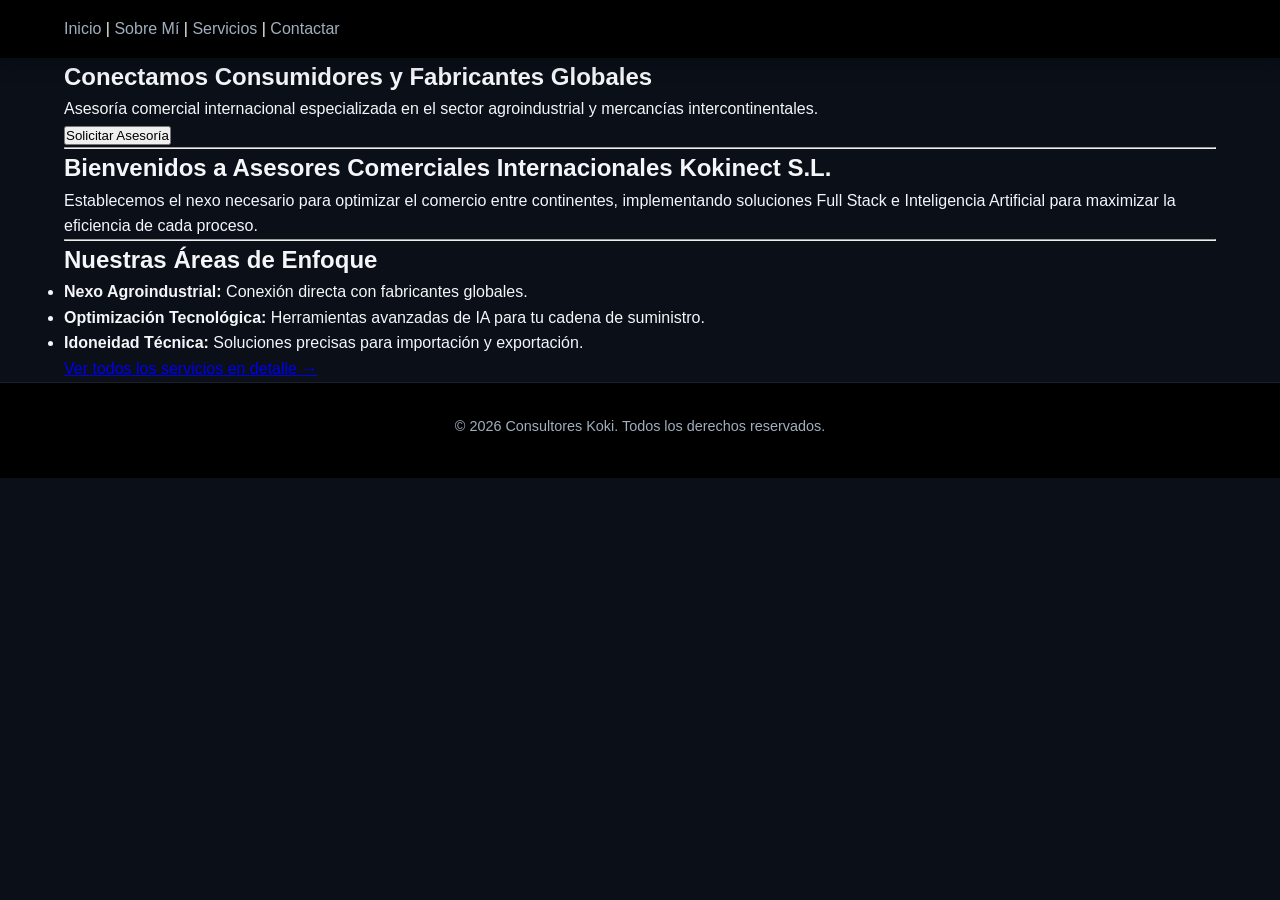
==== index.html @ 663241cb "Feat: Estructura inicial unificada en modo oscuro de Kokinect S.L." ====
<!DOCTYPE html>
<html lang="es">
<head>
    <meta charset="UTF-8">
    <title>Kokinect S.L. | Asesores Comerciales Internacionales</title>
    
    <link rel="stylesheet" href="styles.css">
</head>
<body>

    <header>
        <nav>
            <a href="index.html">Inicio</a> | 
            <a href="sobre-mi.html">Sobre Mí</a> | 
            <a href="servicios.html">Servicios</a> | 
            <a href="contacto.html">Contactar</a>
        </nav>
    </header>

    <main>
        <section class="hero">
            <h1>Conectamos Consumidores y Fabricantes Globales</h1>
            <p>Asesoría comercial internacional especializada en el sector agroindustrial y mercancías intercontinentales.</p>
            <a href="contacto.html"><button>Solicitar Asesoría</button></a>
        </section>



        <hr>

        <section class="presentacion">
            <h2>Bienvenidos a Asesores Comerciales Internacionales Kokinect S.L.</h2>
            <p>Establecemos el nexo necesario para optimizar el comercio entre continentes, implementando soluciones Full Stack e Inteligencia Artificial para maximizar la eficiencia de cada proceso.</p>
        </section>

        <hr>

        <section class="servicios-avance">
            <h2>Nuestras Áreas de Enfoque</h2>
            <ul>
                <li><strong>Nexo Agroindustrial:</strong> Conexión directa con fabricantes globales.</li>
                <li><strong>Optimización Tecnológica:</strong> Herramientas avanzadas de IA para tu cadena de suministro.</li>
                <li><strong>Idoneidad Técnica:</strong> Soluciones precisas para importación y exportación.</li>
            </ul>
            <p><a href="servicios.html">Ver todos los servicios en detalle &rarr;</a></p>
        </section>
    </main>

    <footer>
        <p>&copy; 2026 Consultores Koki. Todos los derechos reservados.</p>
    </footer>

</body>
</html>
---- styles.css ----
/* ==========================================================================
   1. VARIABLES Y CONFIGURACIÓN GENERAL
   ========================================================================== */
:root {
    --bg-dark: #0a0f18;       /* Fondo general oscuro y moderno */
    --bg-header: #000000;     /* Negro puro para integrar tu logo perfectamente */
    --primary-blue: #0f2c59;  /* Azul marino corporativo */
    --accent-gold: #c5a850;   /* Dorado/Verde oliva para destacar elementos */
    --accent-green: #5b7c54;  /* Verde agro para detalles */
    --text-light: #f4f6f9;    /* Texto claro principal */
    --text-muted: #a0aec0;    /* Texto secundario suavizado */
    --font-main: 'Segoe UI', Tahoma, Geneva, Verdana, sans-serif;
}

* {
    margin: 0;
    padding: 0;
    box-sizing: border-box;
}

html {
    scroll-behavior: smooth; /* Desplazamiento suave al cliquear el menú */
}

body {
    font-family: var(--font-main);
    background-color: var(--bg-dark);
    color: var(--text-light);
    line-height: 1.6;
}

/* ==========================================================================
   2. CABECERA (HEADER) Y NAVEGACIÓN
   ========================================================================== */
header {
    background-color: var(--bg-header);
    display: flex;
    justify-content: space-between;
    align-items: center;
    padding: 1rem 5%;
    position: sticky;
    top: 0;
    z-index: 1000;
    box-shadow: 0 4px 20px rgba(0, 0, 0, 0.3);
}

.logo-container {
    display: flex;
    align-items: center;
    gap: 12px;
}

.logo-img {
    height: 55px;
    width: auto;
    object-fit: contain;
    margin-top: 5px;    /* Lo baja un cachito para centrarlo verticalmente */
    margin-left: 15px;  /* Despega el recuadro blanco del borde de la pantalla */
    border-radius: 4px; /* Opcional: redondea apenas las esquinas del cuadro blanco */
}

.brand-name {
    font-size: 1.5rem;
    font-weight: bold;
    letter-spacing: 1px;
    color: var(--text-light);
}

nav ul {
    display: flex;
    list-style: none;
    align-items: center;
    gap: 2rem;
}

nav a {
    color: var(--text-muted);
    text-decoration: none;
    font-weight: 500;
    transition: color 0.3s ease;
}

nav a:hover {
    color: var(--accent-gold);
}

/* Botón destacado en el menú */
.btn-nav {
    background-color: transparent;
    border: 2px solid var(--accent-gold);
    color: var(--accent-gold) !important;
    padding: 0.5rem 1.2rem;
    border-radius: 4px;
    transition: all 0.3s ease !important;
}

.btn-nav:hover {
    background-color: var(--accent-gold);
    color: var(--bg-header) !important;
}

/* ==========================================================================
   3. SECCIÓN HERO (INICIO)
   ========================================================================== */
.hero-section {
    min-height: 80vh;
    display: flex;
    align-items: center;
    justify-content: center;
    text-align: center;
    padding: 0 10%;
    background: linear-gradient(135deg, var(--bg-dark) 0%, var(--primary-blue) 100%);
}

.hero-content h1 {
    font-size: 2.8rem;
    margin-bottom: 1.5rem;
    color: var(--text-light);
}

.hero-content p {
    font-size: 1.2rem;
    color: var(--text-muted);
    max-width: 800px;
    margin: 0 auto 2.5rem auto;
}

.btn-primary {
    display: inline-block;
    background-color: var(--accent-gold);
    color: var(--bg-header);
    text-decoration: none;
    padding: 0.8rem 2rem;
    font-weight: bold;
    border-radius: 4px;
    transition: background-color 0.3s ease, transform 0.2s ease;
}

.btn-primary:hover {
    background-color: #dfbe5e;
    transform: translateY(-2px);
}

/* ==========================================================================
   4. SECCIÓN SERVICIOS (GRID)
   ========================================================================== */
.services-section {
    padding: 5rem 10%;
    background-color: #0f1622;
    text-align: center;
}

.services-section h2 {
    font-size: 2.2rem;
    margin-bottom: 3rem;
    position: relative;
}

.services-section h2::after {
    content: '';
    display: block;
    width: 60px;
    height: 3px;
    background-color: var(--accent-green);
    margin: 10px auto 0 auto;
}

.services-grid {
    display: grid;
    grid-template-columns: repeat(auto-fit, minmax(280px, 1fr));
    gap: 2.5rem;
}

.service-card {
    background-color: var(--bg-dark);
    padding: 2.5rem 1.8rem;
    border-radius: 8px;
    border-top: 4px solid var(--accent-green);
    transition: transform 0.3s ease, box-shadow 0.3s ease;
}

.service-card:hover {
    transform: translateY(-5px);
    box-shadow: 0 10px 20px rgba(0,0,0,0.4);
}

.service-card h3 {
    margin-bottom: 1rem;
    color: var(--text-light);
}

.service-card p {
    color: var(--text-muted);
    font-size: 0.95rem;
}

/* ==========================================================================
   5. SECCIÓN SOBRE MÍ
   ========================================================================== */
.about-section {
    padding: 5rem 10%;
    background: linear-gradient(135deg, var(--primary-blue) 0%, var(--bg-dark) 100%);
    text-align: center;
}

.about-container {
    max-width: 800px;
    margin: 0 auto;
}

.about-container h2 {
    font-size: 2.2rem;
    margin-bottom: 1.5rem;
}

.about-container p {
    color: var(--text-muted);
    margin-bottom: 1.5rem;
    font-size: 1.1rem;
}

/* ==========================================================================
   6. SECCIÓN CONTACTO (FORMULARIO)
   ========================================================================== */
.contact-section {
    padding: 5rem 10%;
    background-color: #0f1622;
    text-align: center;
}

.contact-section h2 {
    font-size: 2.2rem;
    margin-bottom: 1rem;
}

.contact-section > p {
    color: var(--text-muted);
    margin-bottom: 3rem;
}

.contact-form {
    max-width: 600px;
    margin: 0 auto;
    text-align: left;
    background-color: var(--bg-dark);
    padding: 2.5rem;
    border-radius: 8px;
    box-shadow: 0 4px 15px rgba(0,0,0,0.2);
}

.form-group {
    margin-bottom: 1.5rem;
}

.form-group label {
    display: block;
    margin-bottom: 0.5rem;
    color: var(--text-light);
    font-weight: 500;
}

.form-group input,
.form-group select,
.form-group textarea {
    width: 100%;
    padding: 0.8rem;
    background-color: #172030;
    border: 1px solid #2d3748;
    border-radius: 4px;
    color: var(--text-light);
    font-family: var(--font-main);
    font-size: 1rem;
    transition: border-color 0.3s ease;
}

.form-group input:focus,
.form-group select:focus,
.form-group textarea:focus {
    outline: none;
    border-color: var(--accent-gold);
}

.btn-submit {
    width: 100%;
    background-color: var(--accent-gold);
    color: var(--bg-header);
    border: none;
    padding: 1rem;
    font-size: 1.1rem;
    font-weight: bold;
    border-radius: 4px;
    cursor: pointer;
    transition: background-color 0.3s ease;
}

.btn-submit:hover {
    background-color: #dfbe5e;
}

/* ==========================================================================
   7. FOOTER
   ========================================================================== */
footer {
    background-color: var(--bg-header);
    padding: 2rem;
    text-align: center;
    border-top: 1px solid #1a202c;
}

footer p {
    color: var(--text-muted);
    font-size: 0.9rem;
    margin-bottom: 0.5rem;
}

/* ==========================================================================
   AGREGADO AL FINAL DEL ARCHIVO: Estilos para el campo de adjuntar archivo 
   ========================================================================== */
.file-upload-wrapper {
    background-color: #1a2436; 
    border: 1px dashed var(--text-muted); 
    padding: 15px;
    border-radius: 6px;
    text-align: center;
    margin-top: 5px;
}

#plano-imagen {
    color: var(--text-light);
    font-family: var(--font-main);
    cursor: pointer;
}

.help-text {
    display: block;
    color: #8b9bb4;
    font-size: 0.8rem;
    margin-top: 8px;
}

/* Asegura que el cuadro de descripción combine con el nuevo diseño ancho */
textarea {
    width: 100%;
    padding: 12px;
    background-color: #1a2436; /* Mismo fondo oscuro de los otros campos */
    border: 1px solid #3a4b68; /* Borde sutil */
    border-radius: 6px;
    color: var(--text-light);
    font-family: var(--font-main);
    resize: vertical; /* Permite al usuario estirarlo solo hacia abajo si necesita más espacio */
}

textarea::placeholder {
    color: #8b9bb4; /* Color suave para el texto de sugerencia */
}

/* Esto centra el contenido principal y le da un ancho cómodo */
main {
    width: 90%;       /* Ocupa casi todo el ancho */
    max-width: 1200px; /* Pero no se deforma en pantallas gigantes */
    margin: 0 auto;
}
/* Opcional: Para que el formulario no ocupe todo el ancho si no querés */
form {
    display: flex;
    flex-direction: column;
    gap: 20px; /* Separa un poco los campos entre sí */
}
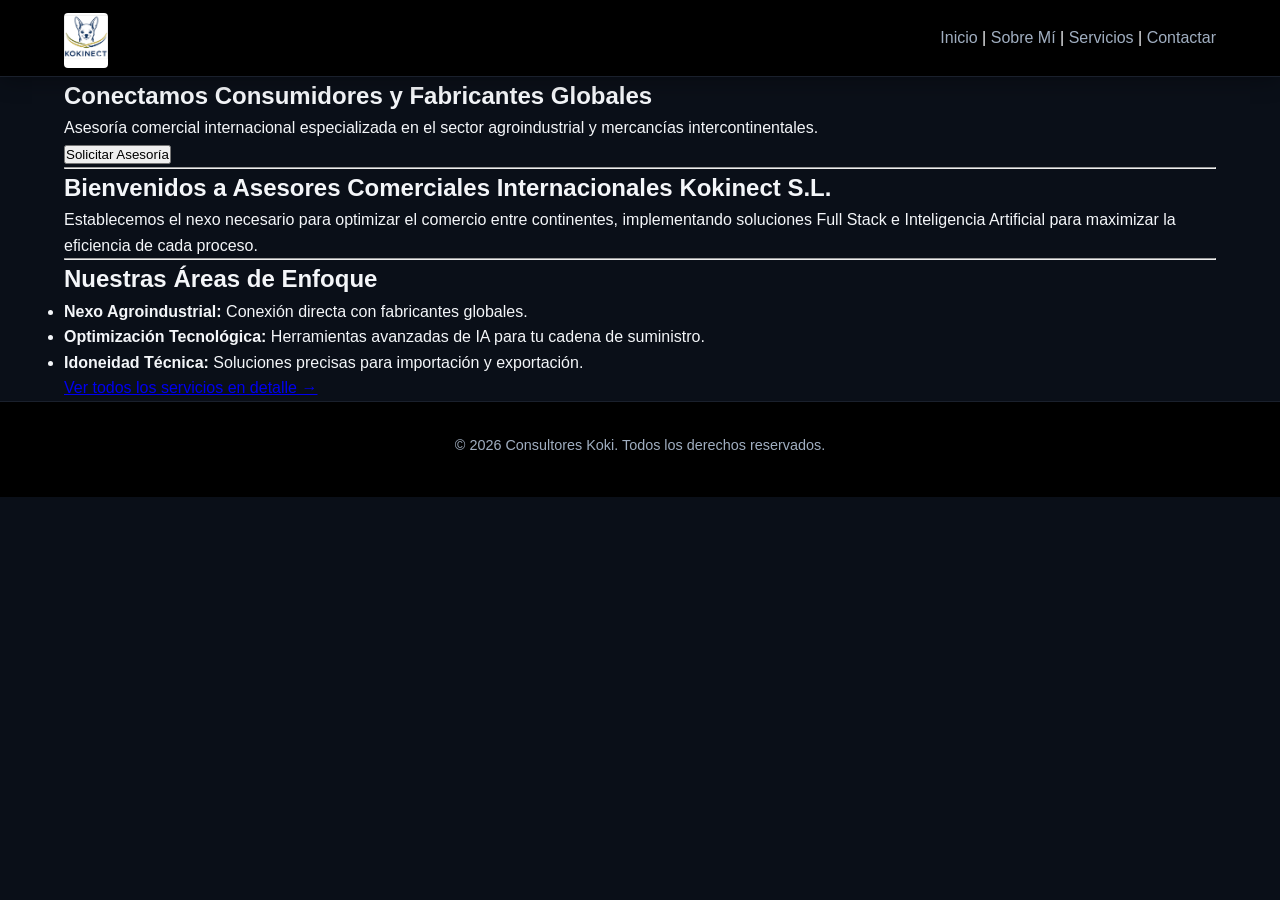
==== commit eb827215: "UI: Limpieza de CSS repetido y ajuste personalizado de espacios" ====
--- a/index.html
+++ b/index.html
@@ -8,13 +8,17 @@
 </head>
 <body>
 
-    <header>
-        <nav>
-            <a href="index.html">Inicio</a> | 
-            <a href="sobre-mi.html">Sobre Mí</a> | 
-            <a href="servicios.html">Servicios</a> | 
-            <a href="contacto.html">Contactar</a>
-        </nav>
+   <header>
+        <div class="header-container">
+            <img src="assets/logo-koki.png" alt="Logo Kokinect S.L." class="logo-corporativo">
+            
+            <nav>
+                <a href="index.html">Inicio</a> | 
+                <a href="sobre-mi.html">Sobre Mí</a> | 
+                <a href="servicios.html">Servicios</a> | 
+                <a href="contacto.html">Contactar</a>
+            </nav>
+        </div>
     </header>
 
     <main>
--- a/styles.css
+++ b/styles.css
@@ -34,43 +34,36 @@
    ========================================================================== */
 header {
     background-color: var(--bg-header);
-    display: flex;
-    justify-content: space-between;
-    align-items: center;
-    padding: 1rem 5%;
     position: sticky;
     top: 0;
     z-index: 1000;
     box-shadow: 0 4px 20px rgba(0, 0, 0, 0.3);
-}
-
-.logo-container {
+    border-bottom: 1px solid #1a202c; /* Línea sutil premium abajo */
+}
+
+/* ESTO CORRIGE EL AIRE: Empuja el logo a la izquierda y el menú a la derecha */
+.header-container {
     display: flex;
+    justify-content: space-between; 
     align-items: center;
-    gap: 12px;
-}
-
-.logo-img {
-    height: 55px;
+    padding: 0.5rem 5%; /* Dale "aire" a los costados */
+    width: 100%;
+}
+
+/* Control fino del logotipo corporativo */
+.logo-corporativo {
+    max-height: 55px; /* Tamaño elegante en el menú */
     width: auto;
     object-fit: contain;
-    margin-top: 5px;    /* Lo baja un cachito para centrarlo verticalmente */
-    margin-left: 15px;  /* Despega el recuadro blanco del borde de la pantalla */
-    border-radius: 4px; /* Opcional: redondea apenas las esquinas del cuadro blanco */
-}
-
-.brand-name {
-    font-size: 1.5rem;
-    font-weight: bold;
-    letter-spacing: 1px;
-    color: var(--text-light);
+    margin-top: 5px;    /* Lo centra verticalmente */
+    border-radius: 4px; /* Suaviza las esquinas del recuadro blanco */
 }
 
 nav ul {
     display: flex;
     list-style: none;
     align-items: center;
-    gap: 2rem;
+    gap: 2rem; /* Espacio entre los enlaces del menú */
 }
 
 nav a {
@@ -365,4 +358,5 @@
     display: flex;
     flex-direction: column;
     gap: 20px; /* Separa un poco los campos entre sí */
-}+}
+
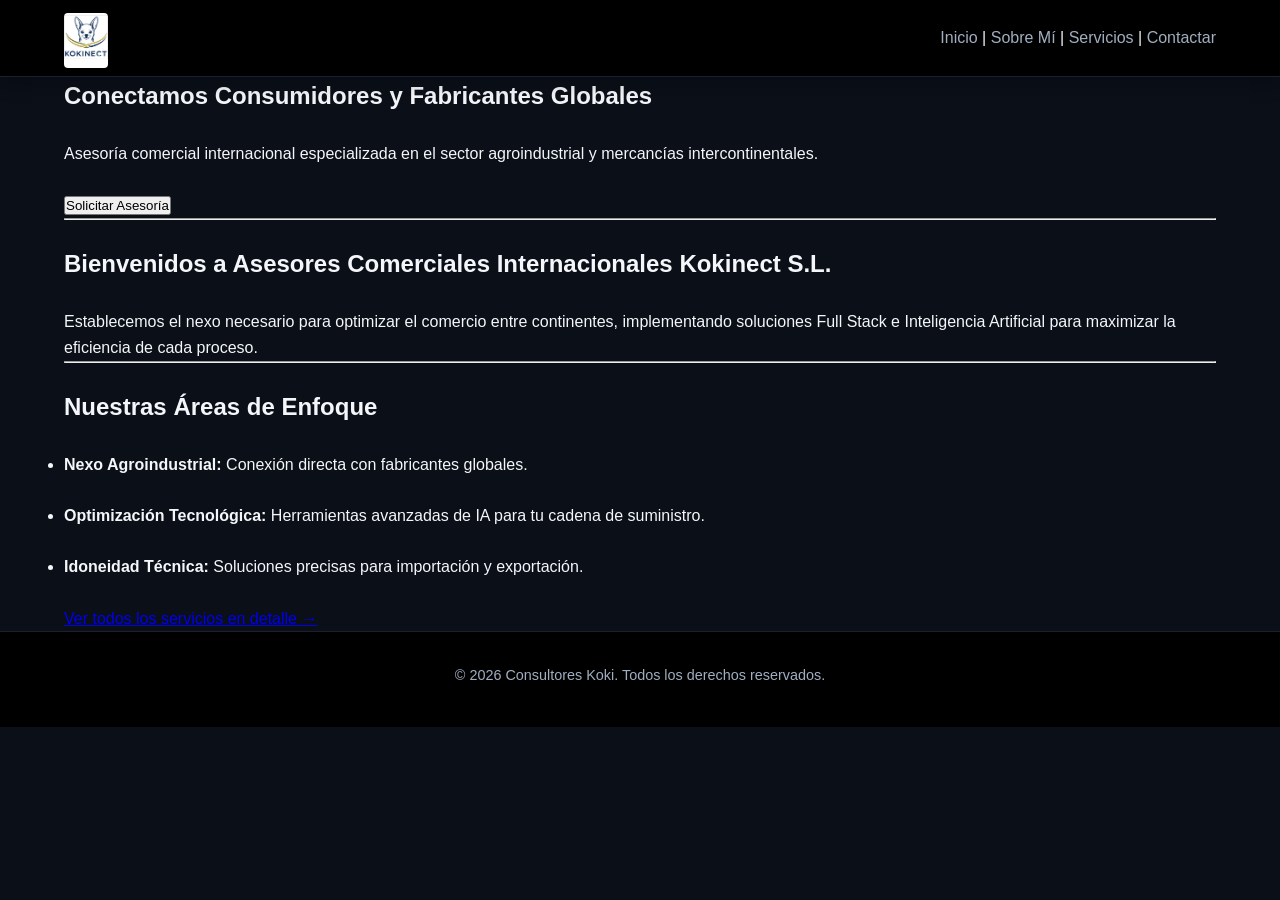
==== commit 7c486393: "UI: Unificar estilos de cabecera y aplicar espaciado al logo" ====
--- a/index.html
+++ b/index.html
@@ -23,8 +23,8 @@
 
     <main>
         <section class="hero">
-            <h1>Conectamos Consumidores y Fabricantes Globales</h1>
-            <p>Asesoría comercial internacional especializada en el sector agroindustrial y mercancías intercontinentales.</p>
+            <h1>Conectamos Consumidores y Fabricantes Globales</h1><br>
+            <p>Asesoría comercial internacional especializada en el sector agroindustrial y mercancías intercontinentales.</p><br>
             <a href="contacto.html"><button>Solicitar Asesoría</button></a>
         </section>
 
@@ -32,19 +32,19 @@
 
         <hr>
 
-        <section class="presentacion">
-            <h2>Bienvenidos a Asesores Comerciales Internacionales Kokinect S.L.</h2>
+        <section class="presentacion"><br>
+            <h2>Bienvenidos a Asesores Comerciales Internacionales Kokinect S.L.</h2><br>
             <p>Establecemos el nexo necesario para optimizar el comercio entre continentes, implementando soluciones Full Stack e Inteligencia Artificial para maximizar la eficiencia de cada proceso.</p>
         </section>
 
         <hr>
 
-        <section class="servicios-avance">
-            <h2>Nuestras Áreas de Enfoque</h2>
+        <section class="servicios-avance"><br>
+            <h2>Nuestras Áreas de Enfoque</h2><br>
             <ul>
-                <li><strong>Nexo Agroindustrial:</strong> Conexión directa con fabricantes globales.</li>
-                <li><strong>Optimización Tecnológica:</strong> Herramientas avanzadas de IA para tu cadena de suministro.</li>
-                <li><strong>Idoneidad Técnica:</strong> Soluciones precisas para importación y exportación.</li>
+                <li><strong>Nexo Agroindustrial:</strong> Conexión directa con fabricantes globales.</li><br>
+                <li><strong>Optimización Tecnológica:</strong> Herramientas avanzadas de IA para tu cadena de suministro.</li><br>
+                <li><strong>Idoneidad Técnica:</strong> Soluciones precisas para importación y exportación.</li><br>
             </ul>
             <p><a href="servicios.html">Ver todos los servicios en detalle &rarr;</a></p>
         </section>
